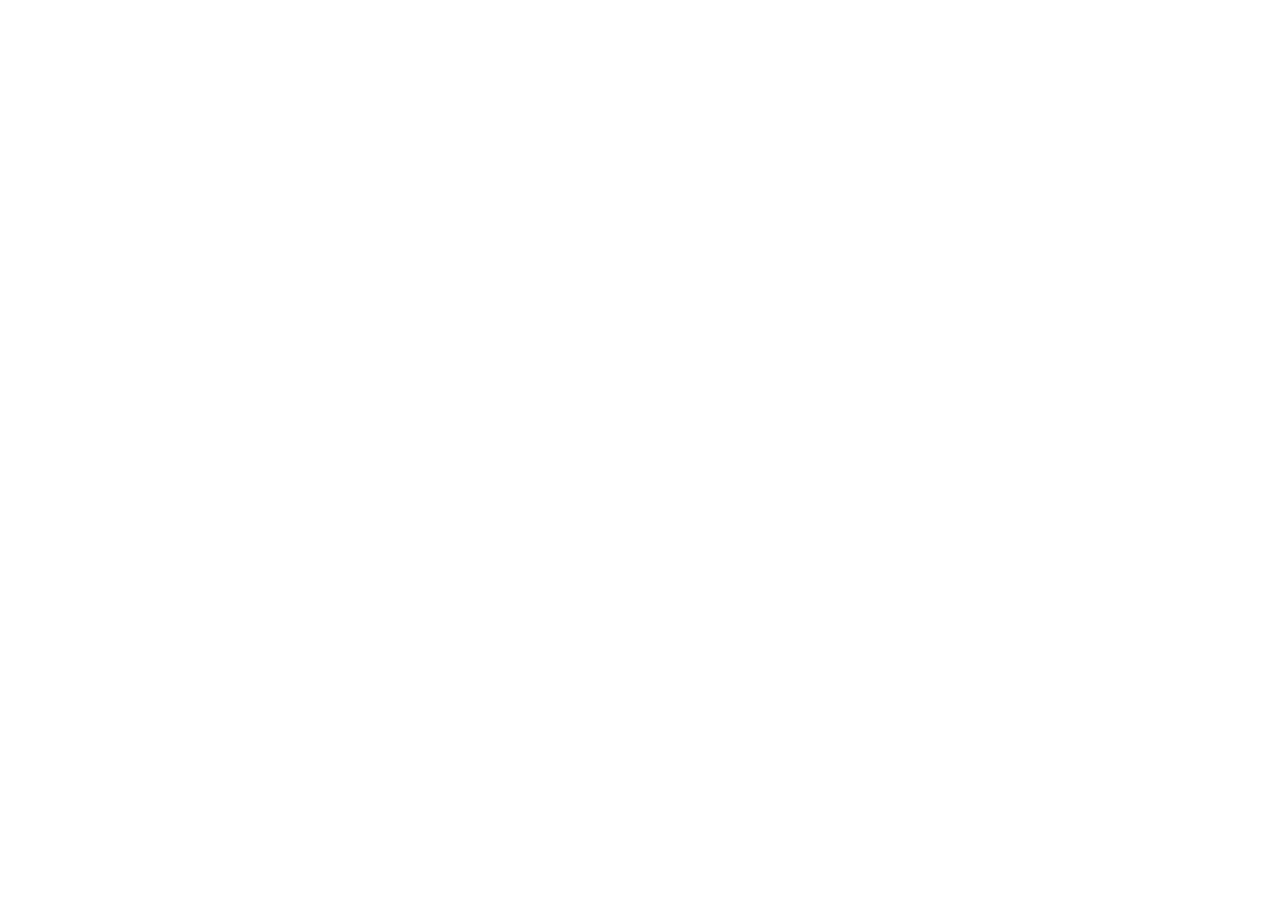
==== index.html @ 12196148 "Use tech stack vite_react_shadcn_ts" ====
<!DOCTYPE html>
<html lang="en">
  <head>
    <meta charset="UTF-8" />
    <meta name="viewport" content="width=device-width, initial-scale=1.0" />
    <title>ifishing-home-page</title>
    <meta name="description" content="Lovable Generated Project" />
    <meta name="author" content="Lovable" />

    <meta property="og:title" content="ifishing-home-page" />
    <meta property="og:description" content="Lovable Generated Project" />
    <meta property="og:type" content="website" />
    <meta property="og:image" content="https://lovable.dev/opengraph-image-p98pqg.png" />

    <meta name="twitter:card" content="summary_large_image" />
    <meta name="twitter:site" content="@lovable_dev" />
    <meta name="twitter:image" content="https://lovable.dev/opengraph-image-p98pqg.png" />
  </head>

  <body>
    <div id="root"></div>
    <script type="module" src="/src/main.tsx"></script>
  </body>
</html>
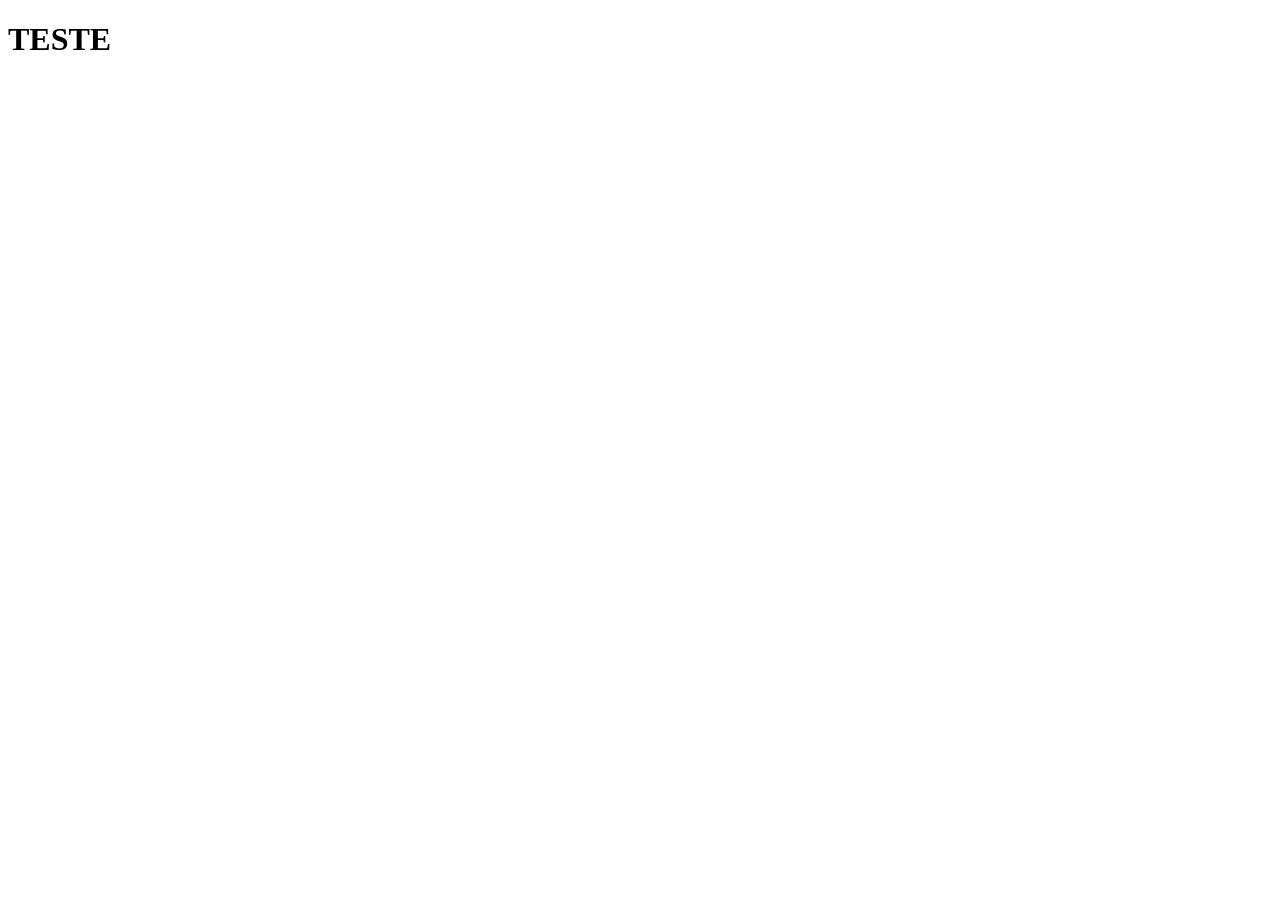
==== commit f9c6dc8c: "Update index.html" ====
--- a/index.html
+++ b/index.html
@@ -4,6 +4,7 @@
     <meta charset="UTF-8" />
     <meta name="viewport" content="width=device-width, initial-scale=1.0" />
     <title>ifishing-home-page</title>
+    <link rel="stylesheet" href="https://fonts.googleapis.com/css2?family=Lobster&display=swap">
     <meta name="description" content="Lovable Generated Project" />
     <meta name="author" content="Lovable" />
 
@@ -18,7 +19,9 @@
   </head>
 
   <body>
-    <div id="root"></div>
-    <script type="module" src="/src/main.tsx"></script>
+    <!-- <div id="root"></div>
+    <script type="module" src="/src/main.tsx"></script> -->
+
+    <h1>TESTE</h1>
   </body>
 </html>
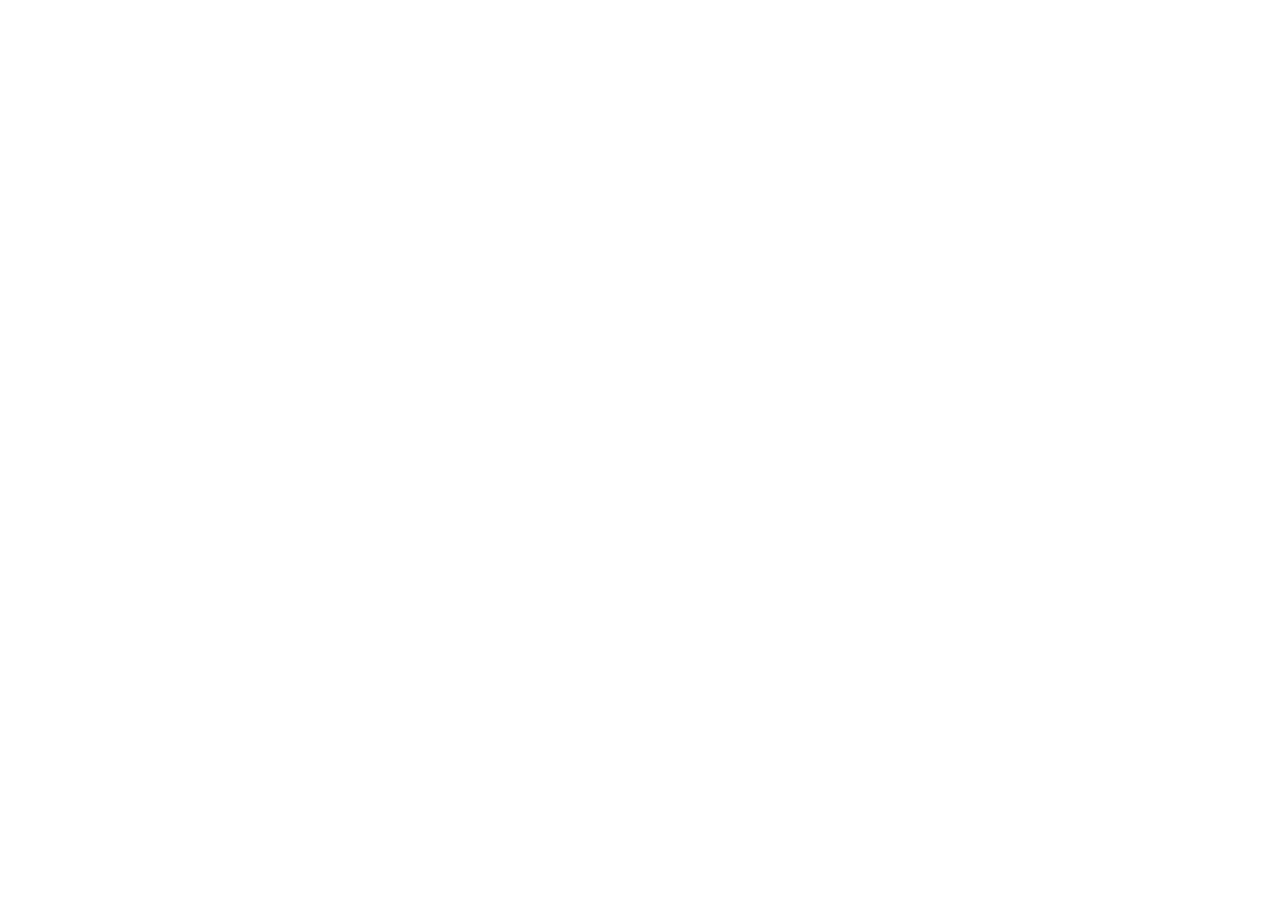
==== commit 0acbf940: "Update index.html" ====
--- a/index.html
+++ b/index.html
@@ -3,7 +3,7 @@
   <head>
     <meta charset="UTF-8" />
     <meta name="viewport" content="width=device-width, initial-scale=1.0" />
-    <title>ifishing-home-page</title>
+    <title>ifishing</title>
     <link rel="stylesheet" href="https://fonts.googleapis.com/css2?family=Lobster&display=swap">
     <meta name="description" content="Lovable Generated Project" />
     <meta name="author" content="Lovable" />
@@ -19,9 +19,7 @@
   </head>
 
   <body>
-    <!-- <div id="root"></div>
-    <script type="module" src="/src/main.tsx"></script> -->
-
-    <h1>TESTE</h1>
+    <div id="root"></div>
+    <script type="module" src="/src/main.tsx"></script>
   </body>
 </html>
